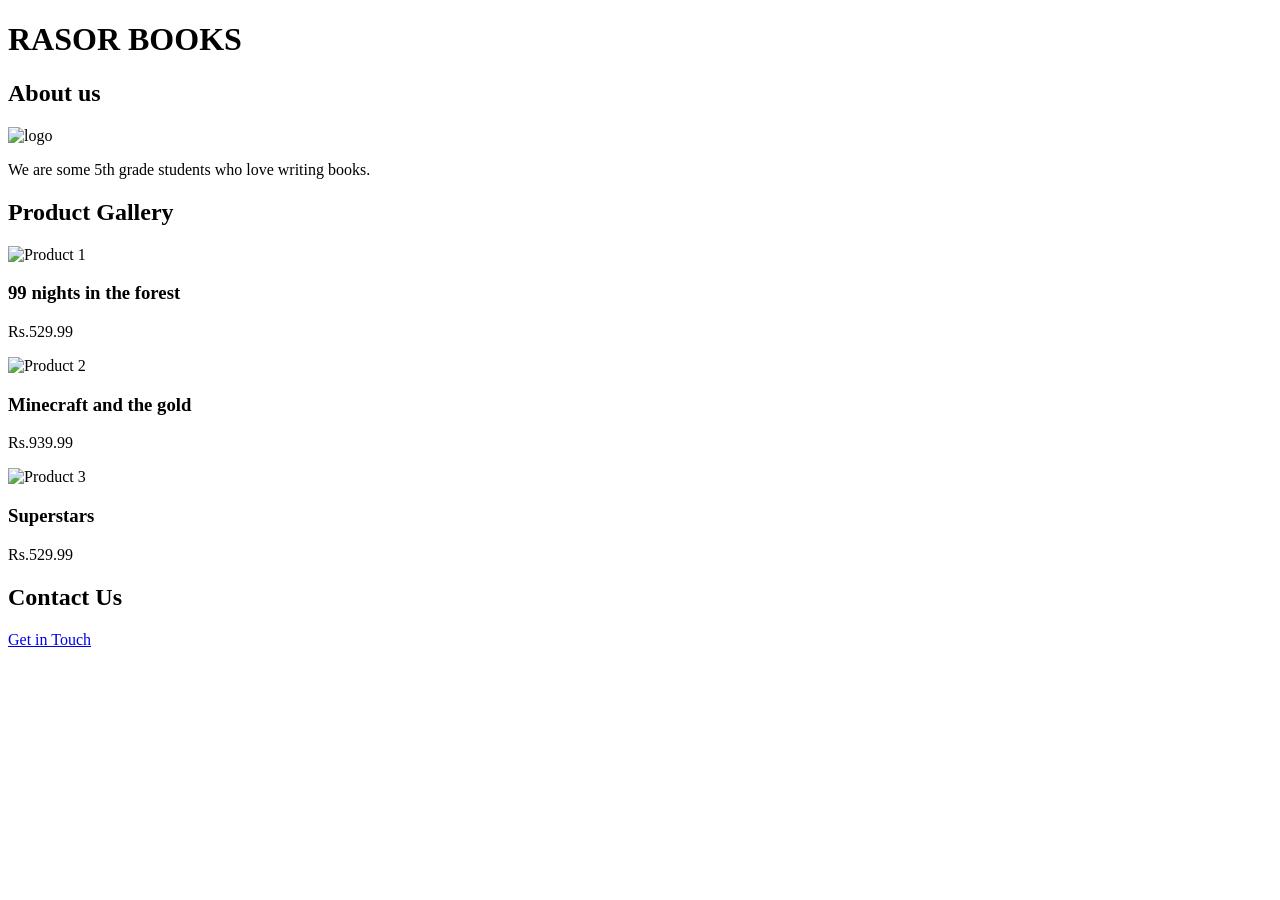
==== index.html @ f3063afc "Add initial HTML structure for RASOR BOOKS" ====
<!DOCTYPE html>
<html lang= "en">
  <head>
    <meta charset="UTF-8">
    <meta name="viewport" content= "width=device-width, initial-scale=1.0">
    <title>RASOR BOOKS</title>
    <link rel="stylesheet" href="styles1.css"> <!--Link to CSS file -->
</head>
  <body>

    <header>
      <h1>RASOR BOOKS</h1>
    </header>

  <section>
    <h2>About us</h2>
   <img src="RASOR BOOKS.2.png" alt="logo">
    <p>We are some 5th grade students who love writing books.</p>
  </section>
    <section class="products">
      <h2>Product Gallery</h2>
      <div class="product">
      <img src="dino kid.jfif" alt="Product 1">
      <h3>99 nights in the forest</h3>
      <p>Rs.529.99</p>
      </div>
      <div class="product">
        <img src="gold.png" alt="Product 2">
        <h3>Minecraft and the gold</h3>
        <p>Rs.939.99</p>
         </div>
        <div class="product">
          <img src="super2.jfif" alt="Product 3">
          <h3>Superstars</h3>
          <p>Rs.529.99</p>
      </div>
    </section>
     <section class="contact">
      <h2>Contact Us</h2>
      <a href="#" id="contactBtn">Get in Touch</a><!-- Contact button-->
    </section>
    <script src="scripts1.js"></script><!--Link to JS file -->
    
  </body> 
</html>
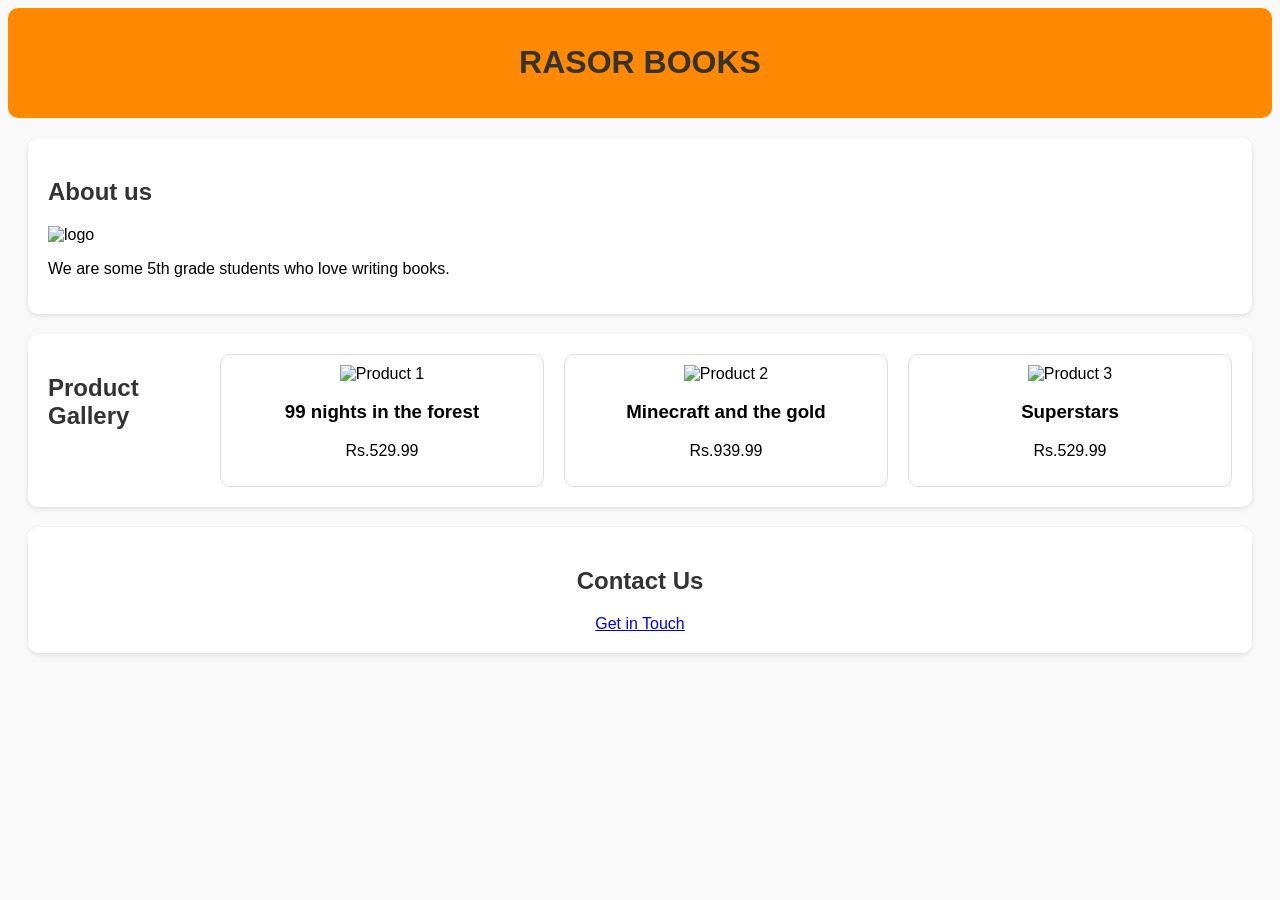
==== commit 0a61ac20: "Update stylesheet link to correct path" ====
--- a/index.html
+++ b/index.html
@@ -4,7 +4,7 @@
     <meta charset="UTF-8">
     <meta name="viewport" content= "width=device-width, initial-scale=1.0">
     <title>RASOR BOOKS</title>
-    <link rel="stylesheet" href="styles1.css"> <!--Link to CSS file -->
+    <link rel="stylesheet" href="RASOR BOOKS/styles1.css"> <!--Link to CSS file -->
 </head>
   <body>
 
--- a/RASOR BOOKS/styles1.css
+++ b/RASOR BOOKS/styles1.css
@@ -0,0 +1,55 @@
+
+body{
+  font-family: Arial,sans-serif;
+  background-color:#f9f9f9;
+  margin: 10;
+  padding: 10;
+}
+
+header{
+  background-color: #ff8902;
+  color:white;
+  text-align: center;
+  padding: 10px 0;
+  border: 5px solid #ff8902;
+  border-radius: 10px;
+}
+
+section{
+  margin: 20px;
+  padding: 20px;
+  background-color: #fff;
+  box-shadow: 0 2px 5px rgba(0,0,0,0.1);
+  border-radius: 10px;
+}
+
+h1,h2{
+  color: #333;
+}
+
+.projects, .products {
+display: flex;
+justify-content: space-around;
+gap: 20px;
+}
+.project, .product {
+  width: 30%;
+  padding: 10px;
+  border: 1px solid #ddd;
+  border-radius: 10px;
+  text-align: center;
+}
+.product img {
+  width: 100%;
+  height: auto;
+  transition: transform 0.3s;
+}
+
+.product:hover img {
+  transform: scale(1.1);
+}
+ .contact{
+   text-align: center;
+   margin-top: 20px;
+ }
+ 
